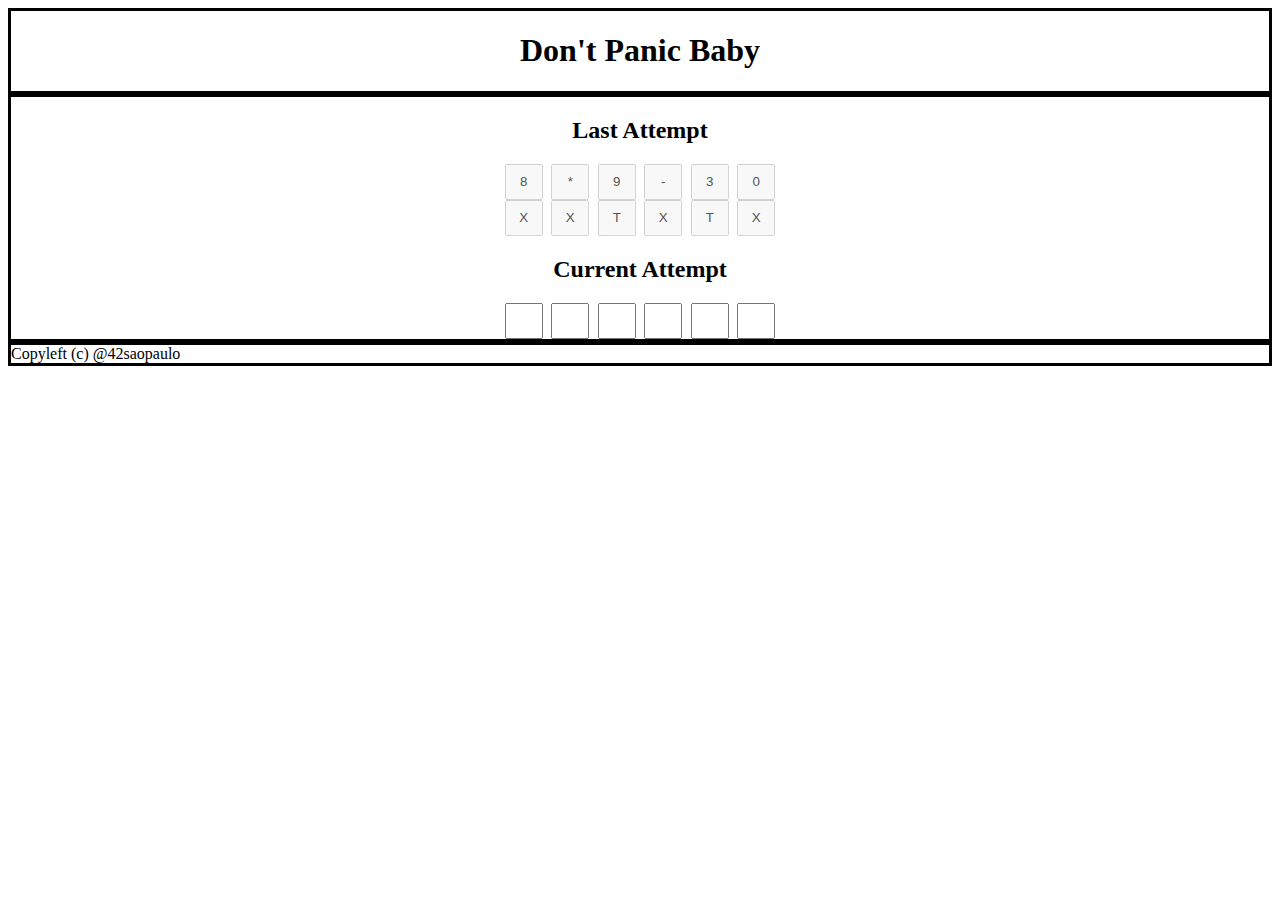
==== index.html @ bac08fa6 "2 meetings: html/css 80%, javascript with first validations" ====
<!DOCTYPE html>
<html>
    <head>
        <meta charset="UTF-8">
        <title>Don't panic baby</title>
        <link rel="stylesheet" href="styles.css">
    </head>
    <body>
        <header style="border-style: solid;">
            <h1>Don't Panic Baby</h1>
        </header>

        <main style="border-style: solid;">
            <div class="last-attempt flex">
                <h2>Last Attempt</h2>
                <div class="guess flex">
                    <!-- refatorar esta gambiarra dos inputs. Responsável: Tom -->
                    <input value="8" disabled>
                    <input value="*" disabled>
                    <input value="9" disabled>
                    <input value="-" disabled>
                    <input value="3" disabled>
                    <input value="0" disabled>
                </div>

                <div class="validation flex">
                    <input value="X" disabled>
                    <input value="X" disabled>
                    <input value="T" disabled>
                    <input value="X" disabled>
                    <input value="T" disabled>
                    <input value="X" disabled>
                </div>
            </div>
            <div class="current-attempt flex">
                <h2>Current Attempt</h2>
                <div class="inputs-container flex">
                    <input id="primeiro" type="text" maxlength="1">
                    <input id="segundo" type="text" maxlength="1">
                    <input id="terceiro" type="text" maxlength="1">
                    <input id="quarto" type="text" maxlength="1">
                    <input id="quinto" type="text" maxlength="1">
                    <input id="sexto" type="text" maxlength="1">
                </div>
            </div>
        </main>
            
        <footer style="border-style: solid;">
            <div>Copyleft (c) @42saopaulo</div>
        </footer>

        <script src="app.js"></script>
    </body>
</html>
---- styles.css ----
.flex {
    display: flex;
    justify-content: center;
}

.last-attempt,
.current-attempt {
    flex-direction: column;
    align-items: center;
}

.inputs-container, .guess, .validation {
    gap: 8.5px;
}

input {
    width: 30px;
    height: 30px;
    text-align: center;
}

h1 {
    text-align: center
}
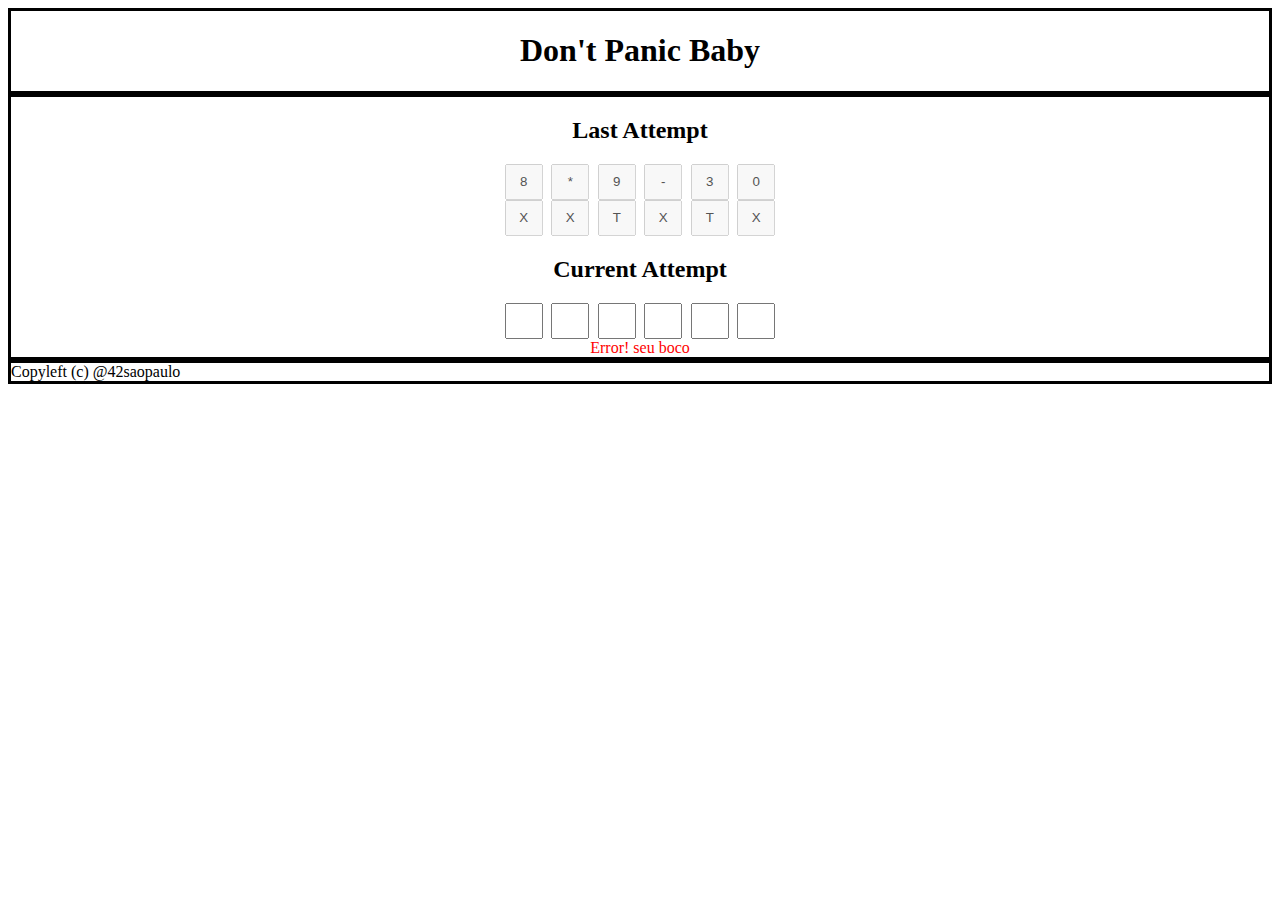
==== commit b7a1ad8d: "lblError and refactor" ====
--- a/index.html
+++ b/index.html
@@ -6,11 +6,11 @@
         <link rel="stylesheet" href="styles.css">
     </head>
     <body>
-        <header style="border-style: solid;">
+        <header>
             <h1>Don't Panic Baby</h1>
         </header>
 
-        <main style="border-style: solid;">
+        <main>
             <div class="last-attempt flex">
                 <h2>Last Attempt</h2>
                 <div class="guess flex">
@@ -35,17 +35,19 @@
             <div class="current-attempt flex">
                 <h2>Current Attempt</h2>
                 <div class="inputs-container flex">
-                    <input id="primeiro" type="text" maxlength="1">
-                    <input id="segundo" type="text" maxlength="1">
-                    <input id="terceiro" type="text" maxlength="1">
-                    <input id="quarto" type="text" maxlength="1">
-                    <input id="quinto" type="text" maxlength="1">
-                    <input id="sexto" type="text" maxlength="1">
+                    <input id="inpPrimeiro" type="text" maxlength="1">
+                    <input id="inpSegundo" type="text" maxlength="1">
+                    <input id="inpTerceiro" type="text" maxlength="1">
+                    <input id="inpQuarto" type="text" maxlength="1">
+                    <input id="inpQuinto" type="text" maxlength="1">
+                    <input id="inpSexto" type="text" maxlength="1">
                 </div>
+                <span id="spnError">Error! seu boco</span>
             </div>
+
         </main>
             
-        <footer style="border-style: solid;">
+        <footer>
             <div>Copyleft (c) @42saopaulo</div>
         </footer>
 
--- a/styles.css
+++ b/styles.css
@@ -13,6 +13,14 @@
     gap: 8.5px;
 }
 
+#spnError {
+    color: red;
+}
+
+header, main, footer {
+    border-style: solid;
+}
+
 input {
     width: 30px;
     height: 30px;
@@ -21,4 +29,6 @@
 
 h1 {
     text-align: center
-}+}
+
+
